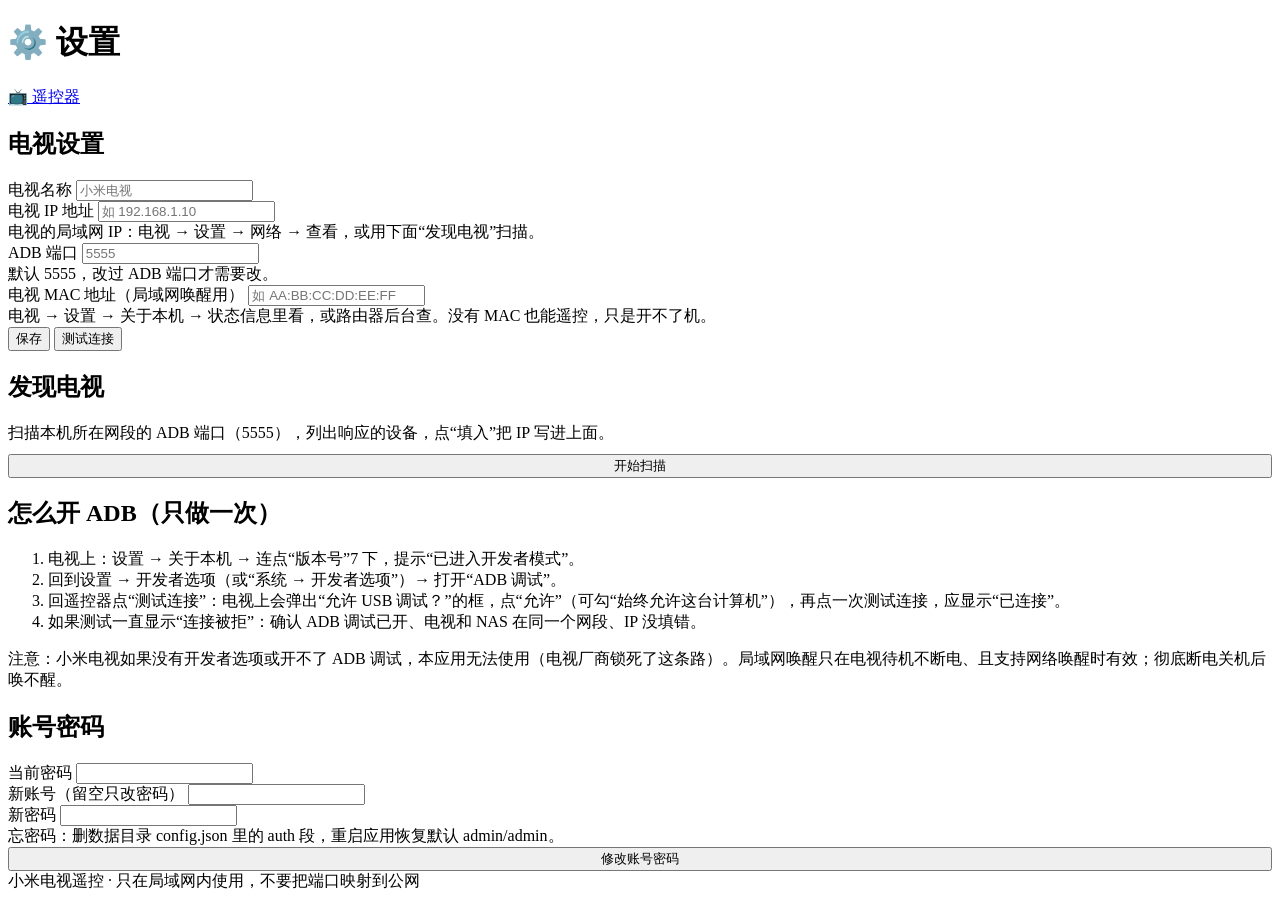
==== app/static/settings.html @ fc8a8ea0 "Add full source: app, vendor adb-shell, tests, scripts" ====
<!DOCTYPE html>
<html lang="zh-CN">
<head>
<meta charset="utf-8">
<meta name="viewport" content="width=device-width, initial-scale=1, viewport-fit=cover">
<meta name="theme-color" content="#101828">
<link rel="stylesheet" href="/static/style.css">
<title>设置 — 小米电视遥控</title>
</head>
<body>
<header class="topbar"><h1>⚙️ 设置</h1><a href="/">📺 遥控器</a></header>
<main class="page">
  <div id="msg" class="error hidden"></div>
  <div id="okmsg" class="ok-msg hidden"></div>

  <div class="card">
    <h2>电视设置</h2>
    <div class="field">
      <label for="tv-name">电视名称</label>
      <input type="text" id="tv-name" placeholder="小米电视" maxlength="32">
    </div>
    <div class="field">
      <label for="tv-ip">电视 IP 地址</label>
      <input type="text" id="tv-ip" placeholder="如 192.168.1.10" inputmode="decimal" autocomplete="off">
      <div class="hint">电视的局域网 IP：电视 → 设置 → 网络 → 查看，或用下面“发现电视”扫描。</div>
    </div>
    <div class="field">
      <label for="tv-port">ADB 端口</label>
      <input type="text" id="tv-port" placeholder="5555" inputmode="numeric" autocomplete="off">
      <div class="hint">默认 5555，改过 ADB 端口才需要改。</div>
    </div>
    <div class="field">
      <label for="tv-mac">电视 MAC 地址（局域网唤醒用）</label>
      <input type="text" id="tv-mac" placeholder="如 AA:BB:CC:DD:EE:FF" autocomplete="off">
      <div class="hint">电视 → 设置 → 关于本机 → 状态信息里看，或路由器后台查。没有 MAC 也能遥控，只是开不了机。</div>
    </div>
    <div class="btn-row">
      <button class="btn" id="btn-save" type="button">保存</button>
      <button class="btn ghost" id="btn-test" type="button">测试连接</button>
    </div>
  </div>

  <div class="card">
    <h2>发现电视</h2>
    <p class="muted" style="margin:0 0 10px;">扫描本机所在网段的 ADB 端口（5555），列出响应的设备，点“填入”把 IP 写进上面。</p>
    <button class="btn ghost" id="btn-discover" type="button" style="width:100%;">开始扫描</button>
    <div id="dev-list" class="dev-list"></div>
  </div>

  <div class="card">
    <h2>怎么开 ADB（只做一次）</h2>
    <div class="help">
      <ol>
        <li>电视上：设置 → 关于本机 → 连点“版本号”7 下，提示“已进入开发者模式”。</li>
        <li>回到设置 → 开发者选项（或“系统 → 开发者选项”）→ 打开“ADB 调试”。</li>
        <li>回遥控器点“测试连接”：电视上会弹出“允许 USB 调试？”的框，点“允许”（可勾“始终允许这台计算机”），再点一次测试连接，应显示“已连接”。</li>
        <li>如果测试一直显示“连接被拒”：确认 ADB 调试已开、电视和 NAS 在同一个网段、IP 没填错。</li>
      </ol>
      <p>注意：小米电视如果没有开发者选项或开不了 ADB 调试，本应用无法使用（电视厂商锁死了这条路）。局域网唤醒只在电视待机不断电、且支持网络唤醒时有效；彻底断电关机后唤不醒。</p>
    </div>
  </div>

  <div class="card">
    <h2>账号密码</h2>
    <div class="field">
      <label for="cur-pass">当前密码</label>
      <input type="password" id="cur-pass" autocomplete="current-password">
    </div>
    <div class="field">
      <label for="new-user">新账号（留空只改密码）</label>
      <input type="text" id="new-user" autocomplete="username" maxlength="32">
    </div>
    <div class="field">
      <label for="new-pass">新密码</label>
      <input type="password" id="new-pass" autocomplete="new-password">
      <div class="hint">忘密码：删数据目录 config.json 里的 auth 段，重启应用恢复默认 admin/admin。</div>
    </div>
    <button class="btn" id="btn-pass" type="button" style="width:100%;">修改账号密码</button>
  </div>
  <footer>小米电视遥控 · 只在局域网内使用，不要把端口映射到公网</footer>
</main>
<script src="/static/settings.js"></script>
</body>
</html>
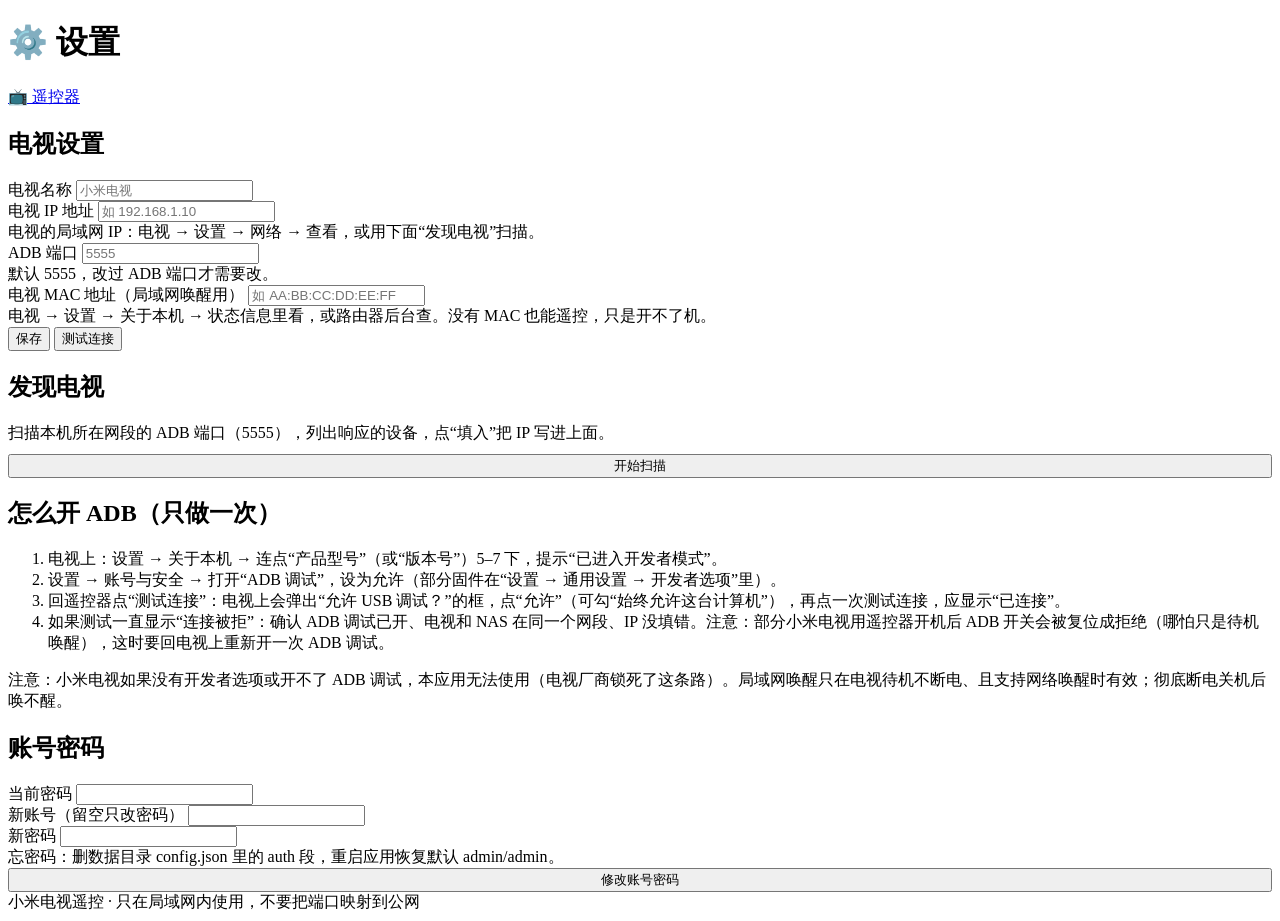
==== commit 87299e86: "mitvremote 1.0.3：按键与截图各用一条持久 ADB 连接，截图再慢也不挡按键；截图三方法兜底（exec-out → base64 → 落文件再读），超时放宽到 25 秒，失败给具体原因；" ====
--- a/app/static/settings.html
+++ b/app/static/settings.html
@@ -51,10 +51,10 @@
     <h2>怎么开 ADB（只做一次）</h2>
     <div class="help">
       <ol>
-        <li>电视上：设置 → 关于本机 → 连点“版本号”7 下，提示“已进入开发者模式”。</li>
-        <li>回到设置 → 开发者选项（或“系统 → 开发者选项”）→ 打开“ADB 调试”。</li>
+        <li>电视上：设置 → 关于本机 → 连点“产品型号”（或“版本号”）5–7 下，提示“已进入开发者模式”。</li>
+        <li>设置 → 账号与安全 → 打开“ADB 调试”，设为允许（部分固件在“设置 → 通用设置 → 开发者选项”里）。</li>
         <li>回遥控器点“测试连接”：电视上会弹出“允许 USB 调试？”的框，点“允许”（可勾“始终允许这台计算机”），再点一次测试连接，应显示“已连接”。</li>
-        <li>如果测试一直显示“连接被拒”：确认 ADB 调试已开、电视和 NAS 在同一个网段、IP 没填错。</li>
+        <li>如果测试一直显示“连接被拒”：确认 ADB 调试已开、电视和 NAS 在同一个网段、IP 没填错。注意：部分小米电视用遥控器开机后 ADB 开关会被复位成拒绝（哪怕只是待机唤醒），这时要回电视上重新开一次 ADB 调试。</li>
       </ol>
       <p>注意：小米电视如果没有开发者选项或开不了 ADB 调试，本应用无法使用（电视厂商锁死了这条路）。局域网唤醒只在电视待机不断电、且支持网络唤醒时有效；彻底断电关机后唤不醒。</p>
     </div>
